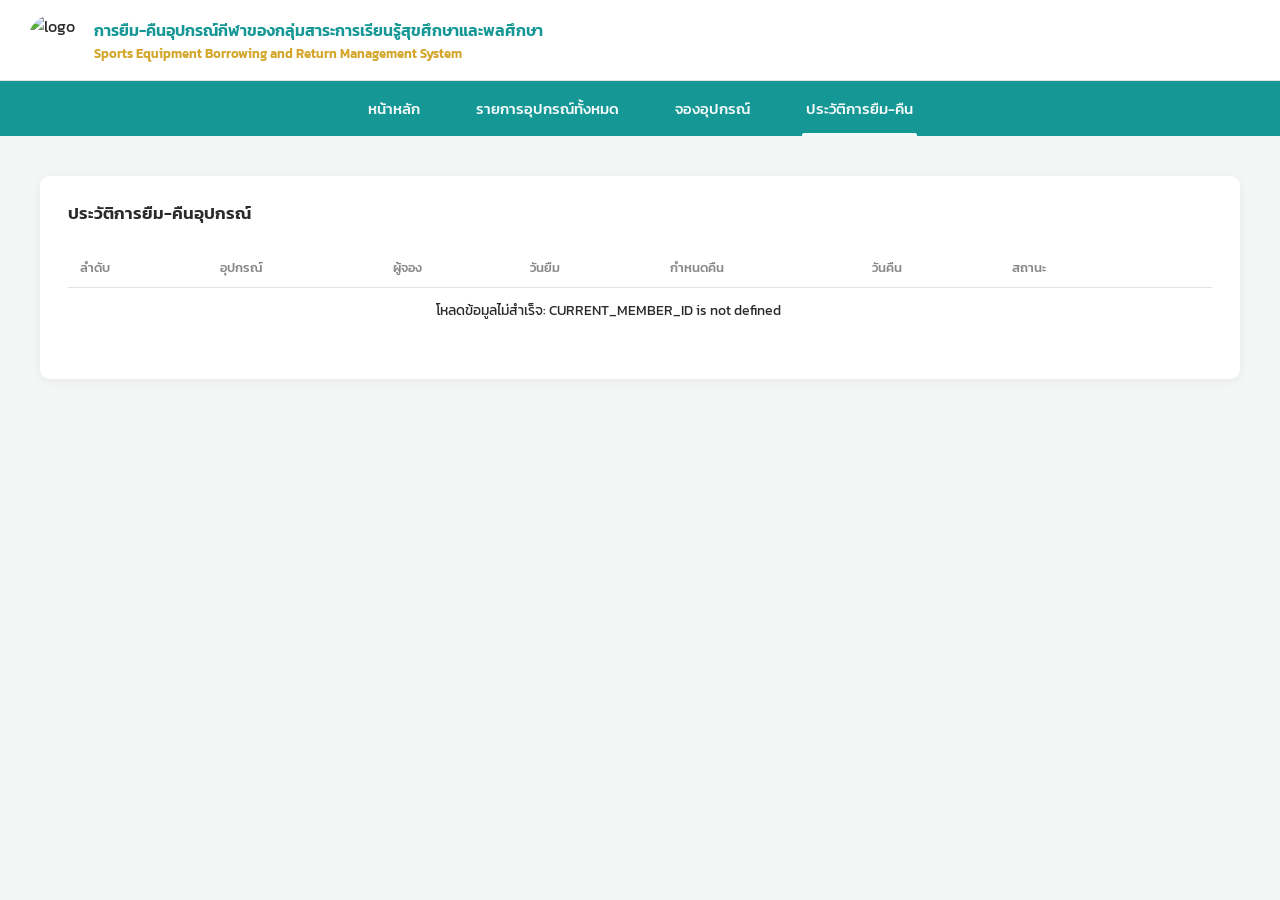
==== history.html @ 6098fcf5 "Add files via upload" ====
<!DOCTYPE html>
<html lang="th">

<head>
    <meta charset="UTF-8">
    <meta name="viewport" content="width=device-width, initial-scale=1.0">
    <title>ประวัติการยืม-คืน - ระบบยืม-คืนอุปกรณ์กีฬา</title>
    <link href="https://fonts.googleapis.com/css2?family=Kanit:wght@400;500;600;700&display=swap" rel="stylesheet">
    <link rel="stylesheet" href="style.css">
</head>

<body>

    <header class="topbar">
        <div class="brand">
            <img src="images/LOGO-SSP.png" alt="logo" class="logo-img">

            <div class="brand-text">
                <p class="th">การยืม-คืนอุปกรณ์กีฬาของกลุ่มสาระการเรียนรู้สุขศึกษาและพลศึกษา</p>
                <p class="en">Sports Equipment Borrowing and Return Management System</p>
            </div>
        </div>

    </header>

    <nav class="navbar">
        <a href="index.html">หน้าหลัก</a>
        <a href="equipment.html">รายการอุปกรณ์ทั้งหมด</a>
        <a href="booking.html">จองอุปกรณ์</a>
        <a href="history.html" class="active">ประวัติการยืม-คืน</a>
    </nav>

    <main>
        <section class="history-panel">
            <div class="panel-header-row">
                <h2 class="history-panel-title">ประวัติการยืม-คืนอุปกรณ์</h2>
            </div>

            <table class="history-table">
                <thead>
                    <tr>
                        <th>ลำดับ</th>
                        <th>อุปกรณ์</th>
                        <th>ผู้จอง</th>
                        <th>วันยืม</th>
                        <th>กำหนดคืน</th>
                        <th>วันคืน</th>
                        <th>สถานะ</th>
                        <th></th>
                    </tr>
                </thead>
                <tbody id="historyTableBody"></tbody>
            </table>

            <div id="historyPagination" class="pagination"></div>
        </section>
    </main>
    <script src="sheetdb-api.js"></script>
    <script src="script.js"></script>
</body>

</html>
---- style.css ----
:root {
    --teal: #159895;
    --teal-dark: #0d6e6b;
    --gold: #d4a72c;
    --text-dark: #2b2b2b;
    --border: #e2e2e2;
}

* {
    box-sizing: border-box;
}

body {
    margin: 0;
    font-family: 'Kanit', sans-serif;
    background: #f4f6f6;
    color: var(--text-dark);
}

.topbar {
    display: flex;
    align-items: center;
    justify-content: space-between;
    padding: 14px 28px;
    background: #fff;
    border-bottom: 1px solid var(--border);
}

.brand {
    display: flex;
    align-items: center;
    gap: 14px;
}

.logo-placeholder {
    width: 52px;
    height: 52px;
    border-radius: 50%;
    background: #eef2f2;
    border: 2px dashed #b9c4c4;
    display: flex;
    align-items: center;
    justify-content: center;
    font-size: 11px;
    color: #8a9a9a;
    text-align: center;
    line-height: 1.2;
    flex-shrink: 0;
}

.logo-img {
    width: 52px;
    height: 52px;
    border-radius: 50%;
    object-fit: cover;
    flex-shrink: 0;
}

.brand-text .th {
    margin: 0;
    font-size: 16px;
    font-weight: 600;
    color: var(--teal);
}

.brand-text .en {
    margin: 2px 0 0;
    font-size: 13px;
    font-weight: 600;
    color: var(--gold);
}

.navbar {
    background: var(--teal);
    display: flex;
    align-items: center;
    justify-content: center;
    gap: 48px;
    padding: 0 28px;
}

.navbar a {
    color: #fff;
    text-decoration: none;
    font-size: 15px;
    font-weight: 500;
    padding: 16px 4px;
    display: inline-block;
    position: relative;
    opacity: .95;
}

.navbar a:hover {
    opacity: 1;
}

.navbar a.active::after {
    content: "";
    position: absolute;
    left: 0;
    right: 0;
    bottom: 0;
    height: 3px;
    background: #fff;
    border-radius: 2px 2px 0 0;
}

main {
    padding: 40px;
    min-height: 400px;
}

.page-title {
    margin: 0 0 8px;
    font-size: 24px;
    font-weight: 600;
    color: var(--teal-dark);
}

.page-desc {
    margin: 0;
    color: #777;
    font-size: 14px;
}

.home-main {
    padding: 0 0 40px;
}

.hero-banner {
    width: 100%;
    max-height: 320px;
    overflow: hidden;
    border-radius: 0 0 12px 12px;
    margin-bottom: 28px;
}

.hero-banner-img {
    width: 100%;
    height: 100%;
    max-height: 320px;
    object-fit: cover;
    display: block;
}

.home-intro {
    padding: 0 40px;
}

.equip-panel {
    background: #fff;
    border-radius: 10px;
    padding: 24px 28px 32px;
    box-shadow: 0 2px 10px rgba(0, 0, 0, .05);
}

.equip-topline {
    display: flex;
    align-items: center;
    justify-content: space-between;
    flex-wrap: wrap;
    gap: 14px;
    margin-bottom: 18px;
}

.equip-title {
    margin: 0;
    font-size: 19px;
    font-weight: 600;
    color: var(--text-dark);
}

.equip-search {
    display: flex;
    align-items: center;
    gap: 10px;
    flex-wrap: wrap;
}

.equip-search input[type="text"] {
    border: 1px solid var(--border);
    border-radius: 20px;
    padding: 9px 16px;
    font-family: inherit;
    font-size: 13px;
    width: 200px;
    outline: none;
}

.equip-search input[type="text"]:focus {
    border-color: var(--teal);
}

.equip-search select {
    border: 1px solid var(--border);
    border-radius: 20px;
    padding: 9px 14px;
    font-family: inherit;
    font-size: 13px;
    color: var(--text-dark);
    background: #fff;
    outline: none;
}

.btn-search {
    background: var(--teal);
    color: #fff;
    border: none;
    border-radius: 20px;
    padding: 9px 22px;
    font-family: inherit;
    font-size: 13px;
    font-weight: 500;
    cursor: pointer;
    transition: background .15s ease;
}

.btn-search:hover {
    background: var(--teal-dark);
}

.category-tabs {
    display: flex;
    flex-wrap: wrap;
    gap: 10px;
    margin-bottom: 26px;
}

.tab {
    border: 1px solid var(--teal);
    background: #fff;
    color: var(--teal);
    border-radius: 20px;
    padding: 8px 20px;
    font-family: inherit;
    font-size: 13px;
    font-weight: 500;
    cursor: pointer;
    transition: all .15s ease;
}

.tab:hover {
    background: #eafbfa;
}

.tab.active {
    background: var(--teal);
    color: #fff;
}

.equip-grid {
    display: grid;
    grid-template-columns: repeat(5, 1fr);
    gap: 20px;
}

.equip-card {
    border: 1px solid var(--border);
    border-radius: 10px;
    padding: 16px;
    text-align: center;
    display: flex;
    flex-direction: column;
    align-items: center;
}

.equip-img-placeholder {
    width: 100%;
    aspect-ratio: 1/1;
    border-radius: 8px;
    background: #eef2f2;
    border: 2px dashed #b9c4c4;
    display: flex;
    align-items: center;
    justify-content: center;
    font-size: 12px;
    color: #8a9a9a;
    text-align: center;
    line-height: 1.3;
    margin-bottom: 12px;
}

.equip-img {
    width: 100%;
    aspect-ratio: 1/1;
    object-fit: contain;
    border-radius: 8px;
    background: #eef2f2;
    margin-bottom: 12px;
}

.equip-name {
    margin: 0 0 4px;
    font-size: 14px;
    font-weight: 600;
    color: var(--text-dark);
}

.equip-meta {
    margin: 0;
    font-size: 12px;
    color: #888;
    line-height: 1.5;
}

.btn-borrow {
    margin-top: 12px;
    width: 100%;
    border: 1px solid var(--teal);
    background: #fff;
    color: var(--teal);
    border-radius: 20px;
    padding: 8px 0;
    font-family: inherit;
    font-size: 13px;
    font-weight: 500;
    cursor: pointer;
    transition: all .15s ease;
}

.btn-borrow:hover {
    background: var(--teal);
    color: #fff;
}

@media (max-width:1000px) {
    .equip-grid {
        grid-template-columns: repeat(3, 1fr);
    }
}

@media (max-width:640px) {
    .equip-grid {
        grid-template-columns: repeat(2, 1fr);
    }
}

.history-panel-title {
    margin: 0 0 22px;
    font-size: 17px;
    font-weight: 600;
    color: var(--text-dark);
}

.panel-header-row {
    display: flex;
    align-items: center;
    justify-content: space-between;
    gap: 14px;
    margin-bottom: 22px;
}

.panel-header-row .history-panel-title {
    margin: 0;
}

@media (max-width:700px) {
    .navbar {
        flex-wrap: wrap;
        gap: 20px;
    }
    .brand-text .th {
        font-size: 14px;
    }
}

.save-msg {
    display: none;
    background: #e6f8f0;
    color: #1a9d5c;
    border: 1px solid #b6ecd2;
    border-radius: 6px;
    padding: 10px 16px;
    font-size: 13px;
    margin-bottom: 18px;
}

.save-msg.show {
    display: block;
}

.settings-grid {
    display: grid;
    grid-template-columns: 1fr 1fr;
    gap: 40px;
    align-items: start;
}

.settings-col-title {
    margin: 0 0 18px;
    font-size: 14px;
    font-weight: 600;
    color: var(--text-dark);
}

.form-group {
    margin-bottom: 18px;
}

.form-group label {
    display: block;
    font-size: 13px;
    color: #777;
    margin-bottom: 6px;
}

.field-hint {
    margin: 6px 0 0;
    font-size: 12px;
    color: #999;
}

.form-group input[type="text"],
.form-group input[type="email"],
.form-group input[type="password"],
.form-group input[type="date"],
.form-group select {
    width: 100%;
    border: 1px solid var(--border);
    border-radius: 6px;
    padding: 10px 14px;
    font-family: inherit;
    font-size: 14px;
    color: var(--text-dark);
    outline: none;
    background: #fff;
    transition: border-color .15s ease;
}

.form-group input:focus,
.form-group select:focus {
    border-color: var(--teal);
}

.settings-actions {
    grid-column: 1 / -1;
    display: flex;
    justify-content: flex-end;
    gap: 12px;
    margin-top: 6px;
}

.btn-save {
    border: none;
    background: var(--teal);
    color: #fff;
    border-radius: 20px;
    padding: 10px 30px;
    font-family: inherit;
    font-size: 14px;
    font-weight: 500;
    cursor: pointer;
    transition: background .15s ease;
}

.btn-save:hover {
    background: var(--teal-dark);
}

.btn-cancel {
    border: 1px solid var(--border);
    background: #fff;
    color: #666;
    border-radius: 20px;
    padding: 10px 30px;
    font-family: inherit;
    font-size: 14px;
    font-weight: 500;
    cursor: pointer;
    transition: background .15s ease;
}

.btn-cancel:hover {
    background: #f4f6f6;
}

@media (max-width:650px) {
    .settings-grid {
        grid-template-columns: 1fr;
    }
}

.booking-layout {
    display: grid;
    grid-template-columns: 340px 1fr;
    gap: 20px;
    align-items: start;
}

.booking-form-panel,
.booking-list-panel {
    background: #fff;
    border-radius: 10px;
    box-shadow: 0 2px 10px rgba(0, 0, 0, .05);
    padding: 22px 24px;
}

.panel-title {
    margin: 0 0 20px;
    font-size: 16px;
    font-weight: 600;
    color: var(--text-dark);
}

.booking-form-actions {
    display: flex;
    gap: 12px;
    margin-top: 6px;
}

.booking-form-actions .btn-save,
.booking-form-actions .btn-cancel {
    flex: 1;
    padding: 10px 0;
}

.booking-form-panel .register-row {
    display: grid;
    grid-template-columns: 1fr 1fr;
    gap: 12px;
}

.date-select-group {
    display: grid;
    grid-template-columns: 70px 1.4fr 90px;
    gap: 8px;
}

.date-select-group select {
    width: 100%;
    border: 1px solid var(--border);
    border-radius: 6px;
    padding: 10px 8px;
    font-family: inherit;
    font-size: 13px;
    color: var(--text-dark);
    outline: none;
    background: #fff;
}

.date-select-group select:focus {
    border-color: var(--teal);
}

.booking-list {
    display: flex;
    flex-direction: column;
    gap: 14px;
}

.booking-item {
    display: flex;
    align-items: center;
    gap: 14px;
    padding: 12px;
    border: 1px solid var(--border);
    border-radius: 8px;
}

.booking-icon {
    width: 38px;
    height: 38px;
    border-radius: 50%;
    background: #eef2f2;
    display: flex;
    align-items: center;
    justify-content: center;
    color: var(--teal-dark);
    flex-shrink: 0;
}

.booking-icon svg {
    width: 20px;
    height: 20px;
}

.booking-info {
    flex: 1;
    min-width: 0;
}

.booking-info .b-name {
    margin: 0 0 3px;
    font-size: 14px;
    font-weight: 600;
    color: var(--text-dark);
}

.booking-info .b-time {
    margin: 0;
    font-size: 12px;
    color: #888;
}

.booking-item-status {
    display: flex;
    flex-direction: column;
    align-items: flex-end;
    gap: 8px;
    flex-shrink: 0;
}

.badge {
    flex-shrink: 0;
    font-size: 12px;
    font-weight: 500;
    padding: 5px 14px;
    border-radius: 14px;
    white-space: nowrap;
}

.badge-pending {
    background: #fff3d6;
    color: #b4790a;
}

.badge-active {
    background: #dff4ea;
    color: #1a9d5c;
}

.badge-cancelled {
    background: #fde3e3;
    color: #d4453a;
}

.badge-returned {
    background: #dff4ea;
    color: #1a9d5c;
}

.badge-notreturned {
    background: #ffe9d6;
    color: #c9700f;
}

.booking-view-all {
    display: inline-block;
    margin-top: 16px;
    font-size: 13px;
    color: var(--teal);
    text-decoration: none;
    font-weight: 500;
}

.booking-view-all:hover {
    text-decoration: underline;
}

.history-table {
    width: 100%;
    border-collapse: collapse;
    font-size: 14px;
}

.history-panel {
    background: #fff;
    border-radius: 10px;
    box-shadow: 0 2px 10px rgba(0, 0, 0, .05);
    padding: 24px 28px;
    overflow-x: auto;
}

.history-table th {
    text-align: left;
    color: #888;
    font-weight: 500;
    font-size: 13px;
    padding: 10px 12px;
    border-bottom: 1px solid var(--border);
}

.history-table td {
    padding: 12px;
    border-bottom: 1px solid var(--border);
    color: var(--text-dark);
}

.history-table tbody tr:last-child td {
    border-bottom: none;
}

.btn-mini {
    border: 1px solid var(--teal);
    background: #fff;
    color: var(--teal);
    border-radius: 14px;
    padding: 5px 14px;
    font-family: inherit;
    font-size: 12px;
    font-weight: 500;
    cursor: pointer;
    transition: all .15s ease;
}

.btn-mini:hover {
    background: var(--teal);
    color: #fff;
}

.btn-mini-cancel {
    border-color: #d4453a;
    color: #d4453a;
}

.btn-mini-cancel:hover {
    background: #d4453a;
    color: #fff;
}

.pagination {
    display: flex;
    justify-content: center;
    align-items: center;
    gap: 8px;
    margin-top: 22px;
}

.page-btn {
    width: 32px;
    height: 32px;
    border-radius: 6px;
    border: 1px solid var(--border);
    background: #fff;
    color: #666;
    font-family: inherit;
    font-size: 13px;
    cursor: pointer;
    display: flex;
    align-items: center;
    justify-content: center;
}

.page-btn:hover {
    border-color: var(--teal);
    color: var(--teal);
}

.page-btn.active {
    background: var(--teal);
    border-color: var(--teal);
    color: #fff;
}

.page-btn:disabled {
    opacity: .4;
    cursor: default;
}

@media (max-width:900px) {
    .booking-layout {
        grid-template-columns: 1fr;
    }
}

@media (max-width:640px) {
    .booking-form-panel .register-row {
        grid-template-columns: 1fr;
    }
}

.empty-state {
    text-align: center;
    color: #999;
    font-size: 14px;
    padding: 30px 10px;
}
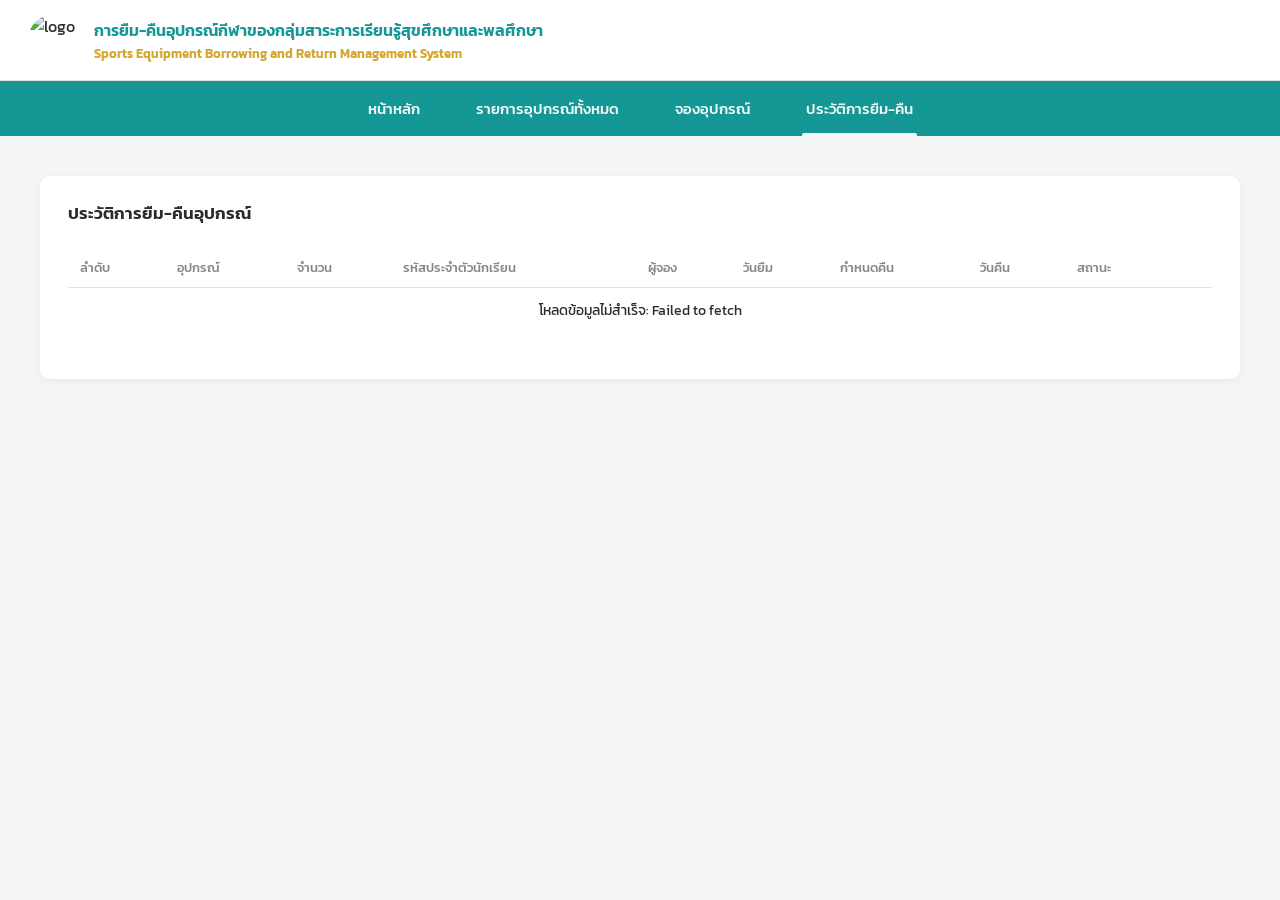
==== commit 912de7e7: "Add files via upload" ====
--- a/history.html
+++ b/history.html
@@ -20,7 +20,6 @@
                 <p class="en">Sports Equipment Borrowing and Return Management System</p>
             </div>
         </div>
-
     </header>
 
     <nav class="navbar">
@@ -41,6 +40,8 @@
                     <tr>
                         <th>ลำดับ</th>
                         <th>อุปกรณ์</th>
+                        <th>จำนวน</th>
+                        <th>รหัสประจำตัวนักเรียน</th>
                         <th>ผู้จอง</th>
                         <th>วันยืม</th>
                         <th>กำหนดคืน</th>
